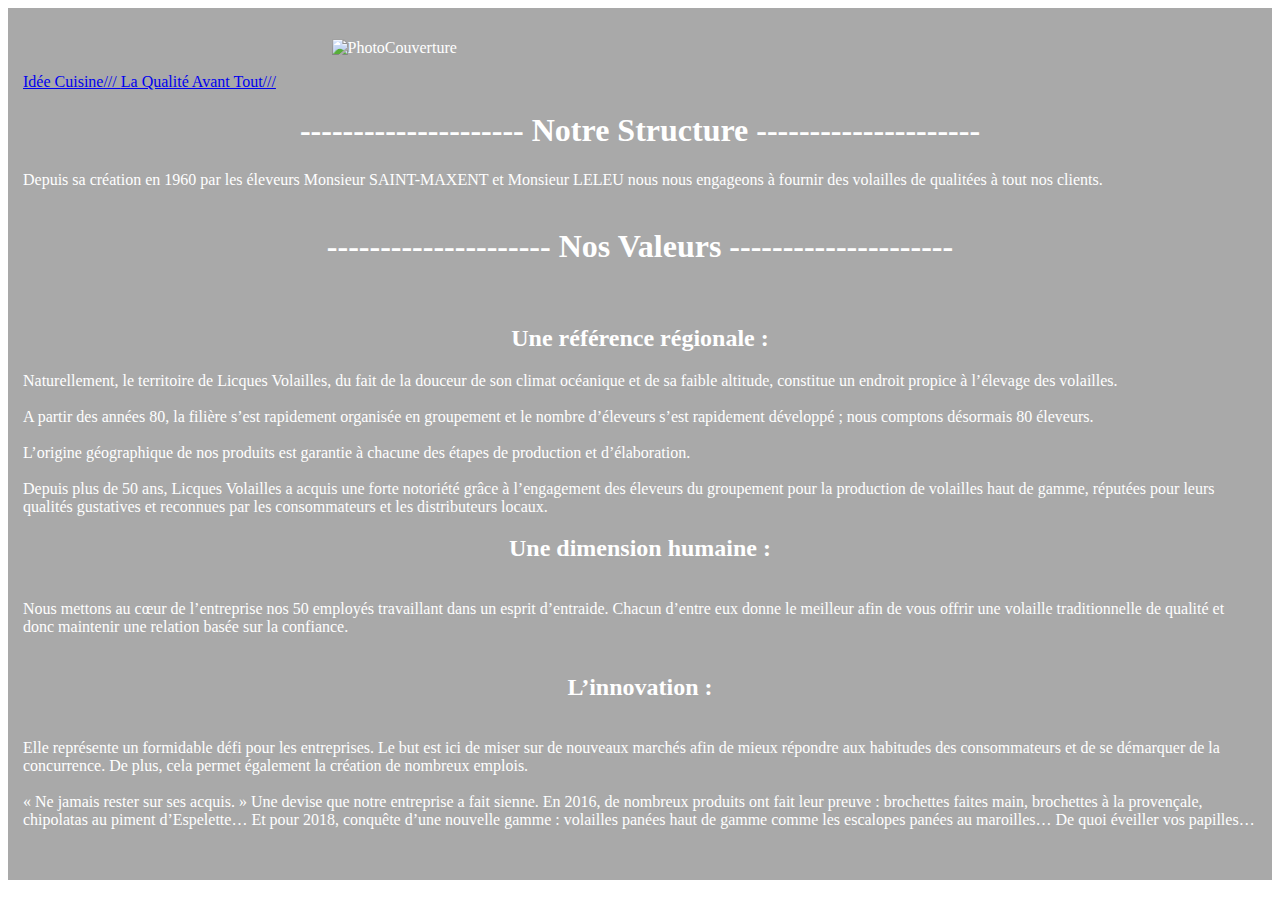
==== index.html @ 88dd7cf7 "Ajout : 3 pages html" ====
<!DOCTYPE html>
<html lang="fr">
<head>
    <meta charset="UTF-8">
    <title>Les Volailles De Licques</title>

</head>




<body>
<div>


    <style type="text/css">
        div {
            background-color: darkgray;
            color: #fff;
            padding: 15px;
            border-bottom: 5px limegreen;
            margin-bottom: 15px;
        }

        h1 {
            text-align: center;
        }
        h2 {
            text-align: center;
        }
        img {
            max-width: 50%;
            display: block;
            margin: auto;
        }
    </style>


    <p>
        <img src="images/couverture poulet.png" alt="PhotoCouverture" />

    </p>
    <a href="recettes.html"> Idée Cuisine/// </a>
    <a href="label.html"> La Qualité Avant Tout///  </a>
    <br>
    <h1>  --------------------- Notre Structure --------------------- </h1>

    Depuis sa création en 1960 par les éleveurs Monsieur SAINT-MAXENT et Monsieur LELEU nous nous engageons à fournir des volailles de qualitées à tout nos clients. <br>
    <br>
    <h1>  --------------------- Nos Valeurs --------------------- </h1>
    <br>
    <h2> Une référence régionale : </h2>
    Naturellement, le territoire de Licques Volailles, du fait de la douceur de son climat océanique et de sa faible altitude, constitue un endroit propice à l’élevage des volailles. <br>
    <br>
    A partir des années 80, la filière s’est rapidement organisée en groupement et le nombre d’éleveurs s’est rapidement développé ; nous comptons désormais 80 éleveurs.<br>
    <br>
    L’origine géographique de nos produits est garantie à chacune des étapes de production et d’élaboration.<br>
    <br>
    Depuis plus de 50 ans, Licques Volailles a acquis une forte notoriété grâce à l’engagement des éleveurs du groupement pour la production de volailles haut de gamme, réputées pour leurs qualités gustatives et reconnues par les consommateurs et les distributeurs locaux.<br>

    <h2> Une dimension humaine :</h2><br>
    Nous mettons au cœur de l’entreprise nos 50 employés travaillant dans un esprit d’entraide. Chacun d’entre eux donne le meilleur afin de vous offrir une volaille traditionnelle de qualité et donc maintenir une relation basée sur la confiance.<br>
    <br>
    <h2> L’innovation :</h2> <br>
    Elle représente un formidable défi pour les entreprises. Le but est ici de miser sur de nouveaux marchés afin de mieux répondre aux habitudes des consommateurs et de se démarquer de la concurrence. De plus, cela permet également la création de nombreux emplois.<br>
    <br>
    « Ne jamais rester sur ses acquis. » Une devise que notre entreprise a fait sienne. En 2016, de nombreux produits ont fait leur preuve : brochettes faites main, brochettes à la provençale, chipolatas au piment d’Espelette… Et pour 2018, conquête d’une nouvelle gamme : volailles panées haut de gamme comme les escalopes panées au maroilles… De quoi éveiller vos papilles…<br>


    <br>
    <br>

</div>
</body>
</html>
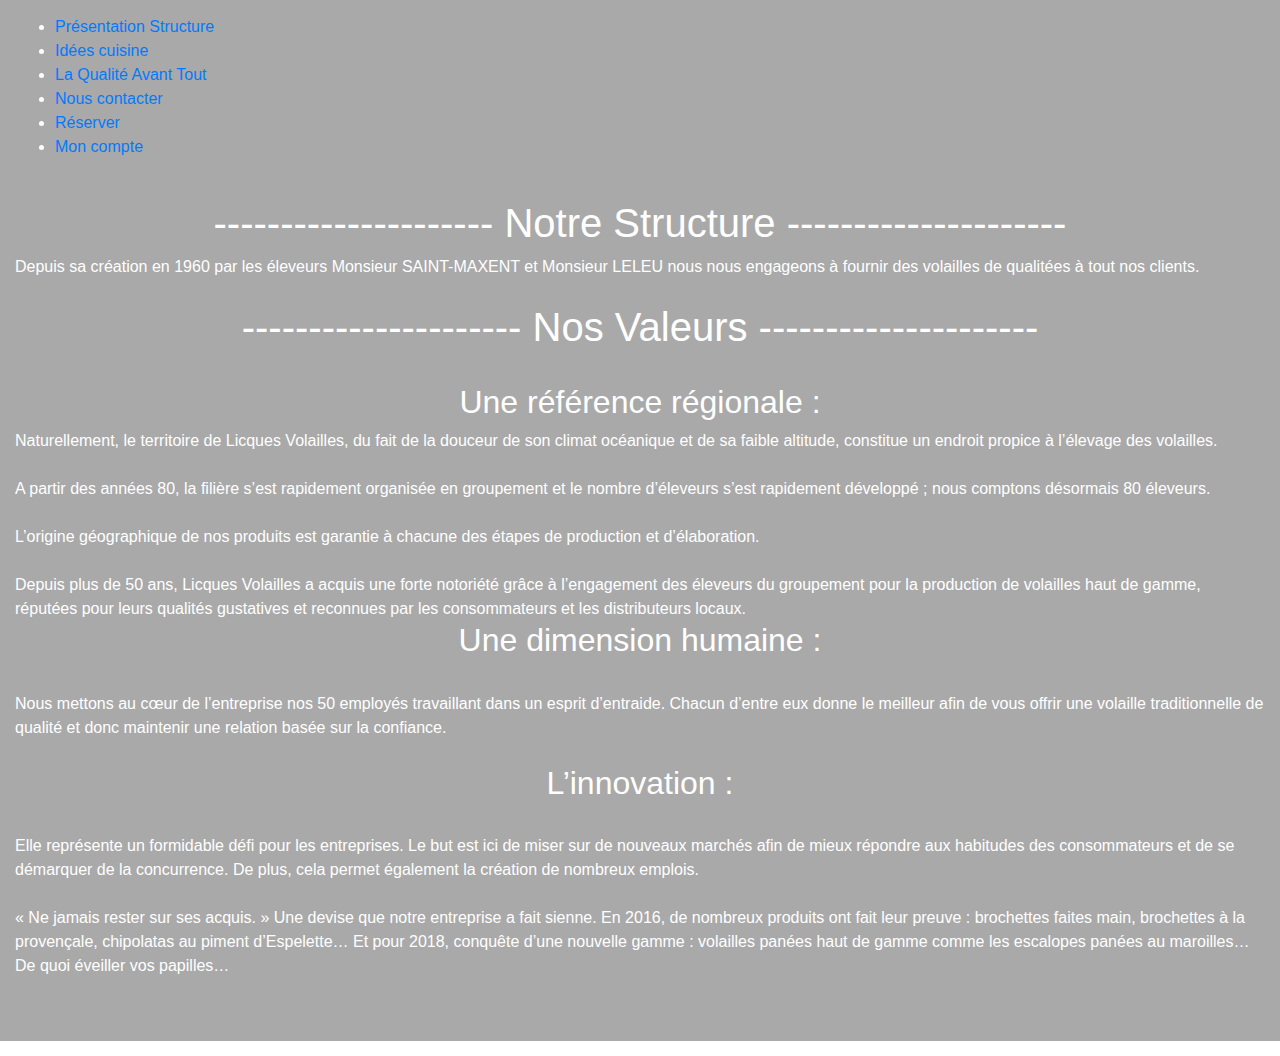
==== commit 2e3108d3: "Ajout : Fichier css Modification du fichier index.html" ====
--- a/index.html
+++ b/index.html
@@ -3,73 +3,67 @@
 <head>
     <meta charset="UTF-8">
     <title>Les Volailles De Licques</title>
-
+    <link rel="stylesheet" href="style.css">
+    <link rel="stylesheet" href="https://maxcdn.bootstrapcdn.com/bootstrap/4.0.0/css/bootstrap.min.css" integrity="sha384-Gn5384xqQ1aoWXA+058RXPxPg6fy4IWvTNh0E263XmFcJlSAwiGgFAW/dAiS6JXm" crossorigin="anonymous">
 </head>
 
 
 
 
 <body>
-<div>
+    <div>
 
 
-    <style type="text/css">
-        div {
-            background-color: darkgray;
-            color: #fff;
-            padding: 15px;
-            border-bottom: 5px limegreen;
-            margin-bottom: 15px;
-        }
-
-        h1 {
-            text-align: center;
-        }
-        h2 {
-            text-align: center;
-        }
-        img {
-            max-width: 50%;
-            display: block;
-            margin: auto;
-        }
-    </style>
 
 
-    <p>
-        <img src="images/couverture poulet.png" alt="PhotoCouverture" />
+        <!-- Menu-->
 
-    </p>
-    <a href="recettes.html"> Idée Cuisine/// </a>
-    <a href="label.html"> La Qualité Avant Tout///  </a>
-    <br>
-    <h1>  --------------------- Notre Structure --------------------- </h1>
-
-    Depuis sa création en 1960 par les éleveurs Monsieur SAINT-MAXENT et Monsieur LELEU nous nous engageons à fournir des volailles de qualitées à tout nos clients. <br>
-    <br>
-    <h1>  --------------------- Nos Valeurs --------------------- </h1>
-    <br>
-    <h2> Une référence régionale : </h2>
-    Naturellement, le territoire de Licques Volailles, du fait de la douceur de son climat océanique et de sa faible altitude, constitue un endroit propice à l’élevage des volailles. <br>
-    <br>
-    A partir des années 80, la filière s’est rapidement organisée en groupement et le nombre d’éleveurs s’est rapidement développé ; nous comptons désormais 80 éleveurs.<br>
-    <br>
-    L’origine géographique de nos produits est garantie à chacune des étapes de production et d’élaboration.<br>
-    <br>
-    Depuis plus de 50 ans, Licques Volailles a acquis une forte notoriété grâce à l’engagement des éleveurs du groupement pour la production de volailles haut de gamme, réputées pour leurs qualités gustatives et reconnues par les consommateurs et les distributeurs locaux.<br>
-
-    <h2> Une dimension humaine :</h2><br>
-    Nous mettons au cœur de l’entreprise nos 50 employés travaillant dans un esprit d’entraide. Chacun d’entre eux donne le meilleur afin de vous offrir une volaille traditionnelle de qualité et donc maintenir une relation basée sur la confiance.<br>
-    <br>
-    <h2> L’innovation :</h2> <br>
-    Elle représente un formidable défi pour les entreprises. Le but est ici de miser sur de nouveaux marchés afin de mieux répondre aux habitudes des consommateurs et de se démarquer de la concurrence. De plus, cela permet également la création de nombreux emplois.<br>
-    <br>
-    « Ne jamais rester sur ses acquis. » Une devise que notre entreprise a fait sienne. En 2016, de nombreux produits ont fait leur preuve : brochettes faites main, brochettes à la provençale, chipolatas au piment d’Espelette… Et pour 2018, conquête d’une nouvelle gamme : volailles panées haut de gamme comme les escalopes panées au maroilles… De quoi éveiller vos papilles…<br>
+        <nav>
+            <ul>
+                <li><a href="index.html">Présentation Structure</a></li>
+                <li><a href="recettes.html">Idées cuisine</a></li>
+                <li><a href="label.html">La Qualité Avant Tout</a></li>
+                <li><a href="contact.html">Nous contacter</a></li>
+                <li><a href="reserve.html">Réserver</a></li>
+                <li><a href="compte.html">Mon compte</a></li>
+            </ul>
+        </nav>
 
 
-    <br>
-    <br>
 
-</div>
+        <!--FinMenu-->
+
+
+        <br>
+
+
+        <h1>  --------------------- Notre Structure --------------------- </h1>
+
+        Depuis sa création en 1960 par les éleveurs Monsieur SAINT-MAXENT et Monsieur LELEU nous nous engageons à fournir des volailles de qualitées à tout nos clients. <br>
+        <br>
+        <h1>  --------------------- Nos Valeurs --------------------- </h1>
+        <br>
+        <h2> Une référence régionale : </h2>
+        Naturellement, le territoire de Licques Volailles, du fait de la douceur de son climat océanique et de sa faible altitude, constitue un endroit propice à l’élevage des volailles. <br>
+        <br>
+        A partir des années 80, la filière s’est rapidement organisée en groupement et le nombre d’éleveurs s’est rapidement développé ; nous comptons désormais 80 éleveurs.<br>
+        <br>
+        L’origine géographique de nos produits est garantie à chacune des étapes de production et d’élaboration.<br>
+        <br>
+        Depuis plus de 50 ans, Licques Volailles a acquis une forte notoriété grâce à l’engagement des éleveurs du groupement pour la production de volailles haut de gamme, réputées pour leurs qualités gustatives et reconnues par les consommateurs et les distributeurs locaux.<br>
+
+        <h2> Une dimension humaine :</h2><br>
+        Nous mettons au cœur de l’entreprise nos 50 employés travaillant dans un esprit d’entraide. Chacun d’entre eux donne le meilleur afin de vous offrir une volaille traditionnelle de qualité et donc maintenir une relation basée sur la confiance.<br>
+        <br>
+        <h2> L’innovation :</h2> <br>
+        Elle représente un formidable défi pour les entreprises. Le but est ici de miser sur de nouveaux marchés afin de mieux répondre aux habitudes des consommateurs et de se démarquer de la concurrence. De plus, cela permet également la création de nombreux emplois.<br>
+        <br>
+        « Ne jamais rester sur ses acquis. » Une devise que notre entreprise a fait sienne. En 2016, de nombreux produits ont fait leur preuve : brochettes faites main, brochettes à la provençale, chipolatas au piment d’Espelette… Et pour 2018, conquête d’une nouvelle gamme : volailles panées haut de gamme comme les escalopes panées au maroilles… De quoi éveiller vos papilles…<br>
+
+
+        <br>
+        <br>
+
+    </div>
 </body>
 </html>--- a/style.css
+++ b/style.css
@@ -0,0 +1,19 @@
+div {
+    background-color: darkgray;
+    color: #fff;
+    padding: 15px;
+    border-bottom: 5px limegreen;
+    margin-bottom: 15px;
+}
+
+h1 {
+    text-align: center;
+}
+h2 {
+    text-align: center;
+}
+img {
+    max-width: 50%;
+    display: block;
+    margin: auto;
+}
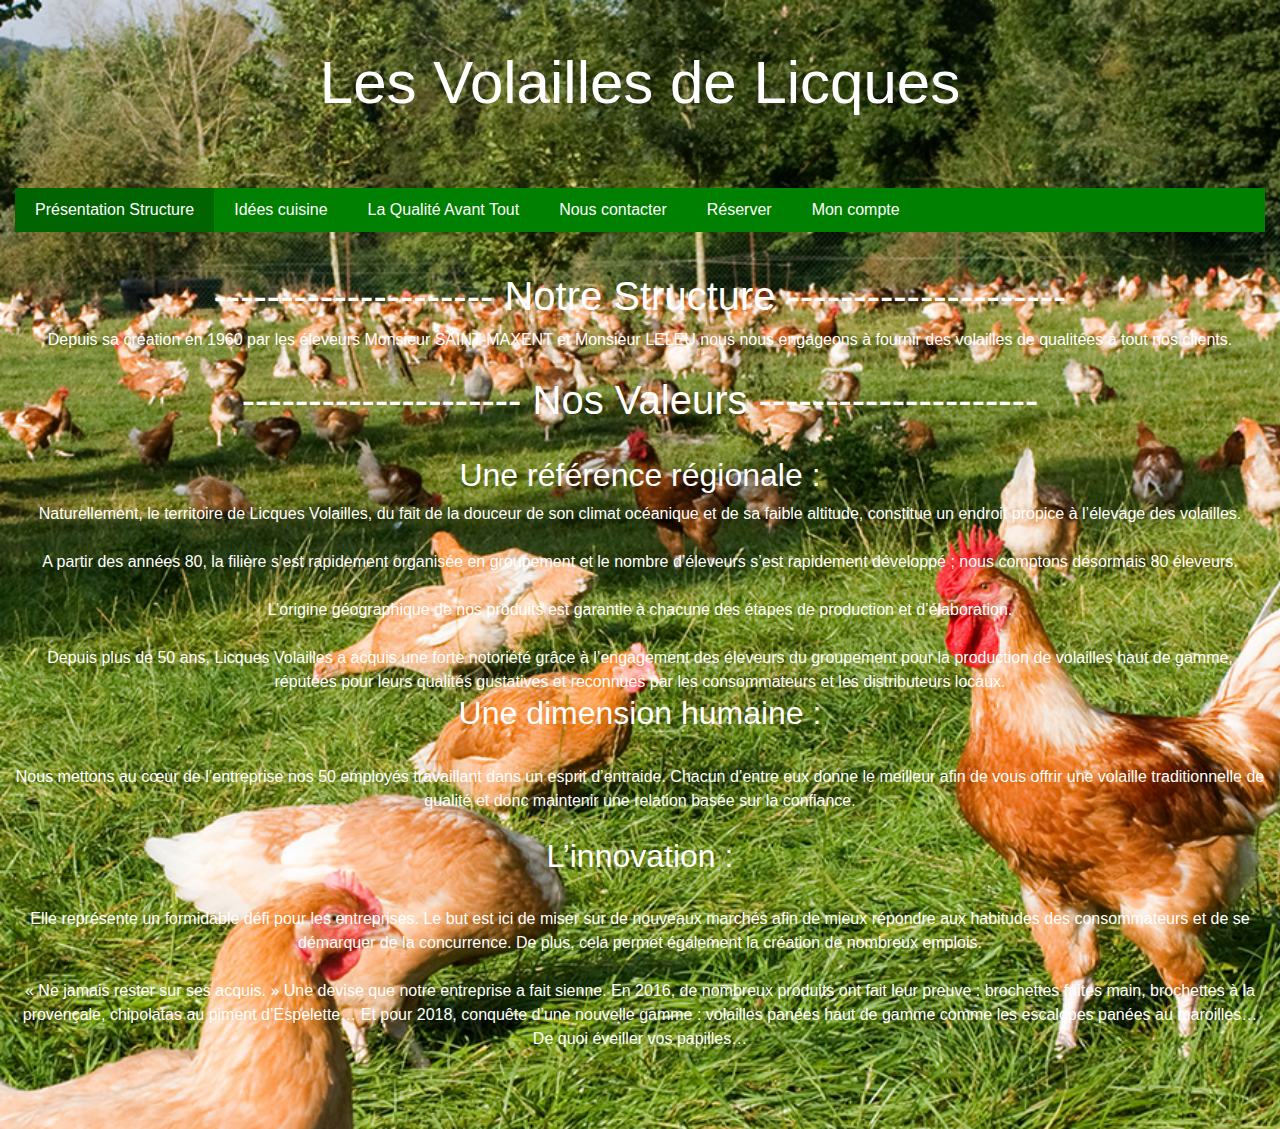
==== commit a44b534e: "Ajout : Fichier css Modification du fichier index.html" ====
--- a/index.html
+++ b/index.html
@@ -11,10 +11,10 @@
 
 
 <body>
-    <div>
+    <div class="couleurtexte">
 
 
-
+        <p class="titre">Les Volailles de Licques</p>
 
         <!-- Menu-->
 
--- a/style.css
+++ b/style.css
@@ -1,19 +1,69 @@
+body{
+    background-image: url("images/image-bienvenue.png");
+    background-repeat: no-repeat;
+    background-size: cover;
+}
+
 div {
-    background-color: darkgray;
-    color: #fff;
     padding: 15px;
-    border-bottom: 5px limegreen;
+    border-bottom: 5px;
     margin-bottom: 15px;
 }
 
-h1 {
+
+nav{
+    margin-top: 60px;
+}
+
+
+
+.titre{
+    text-align: center;
+    color: white;
+    font-size: 60px;
+    margin-top: 23px;
+}
+
+.couleurtexte{
+
+    color: white;
     text-align: center;
 }
-h2 {
-    text-align: center;
+
+/* creation de la barre de navigation */
+ul {
+    list-style-type: none;
+    margin: 0;
+    padding: 0;
+    overflow: hidden;
+    background-color: green;
+
 }
-img {
-    max-width: 50%;
+/* Mise en forme de la barre de navigation */
+li a {
     display: block;
-    margin: auto;
+    text-align: center ;
+    padding: 10px 20px;
+    text-decoration: none ;
+    color: #ffffff;
+
+
+
 }
+/*Ombre barre de navigation*/
+li a:hover:not(.active) {
+    background-color: darkgreen;
+}
+
+
+/* navigation bar horizontale */
+li {
+    float: left;
+    diplay: block;
+}
+
+/* accueil autre couleur */
+li:first-child {
+    background: darkgreen;
+
+}